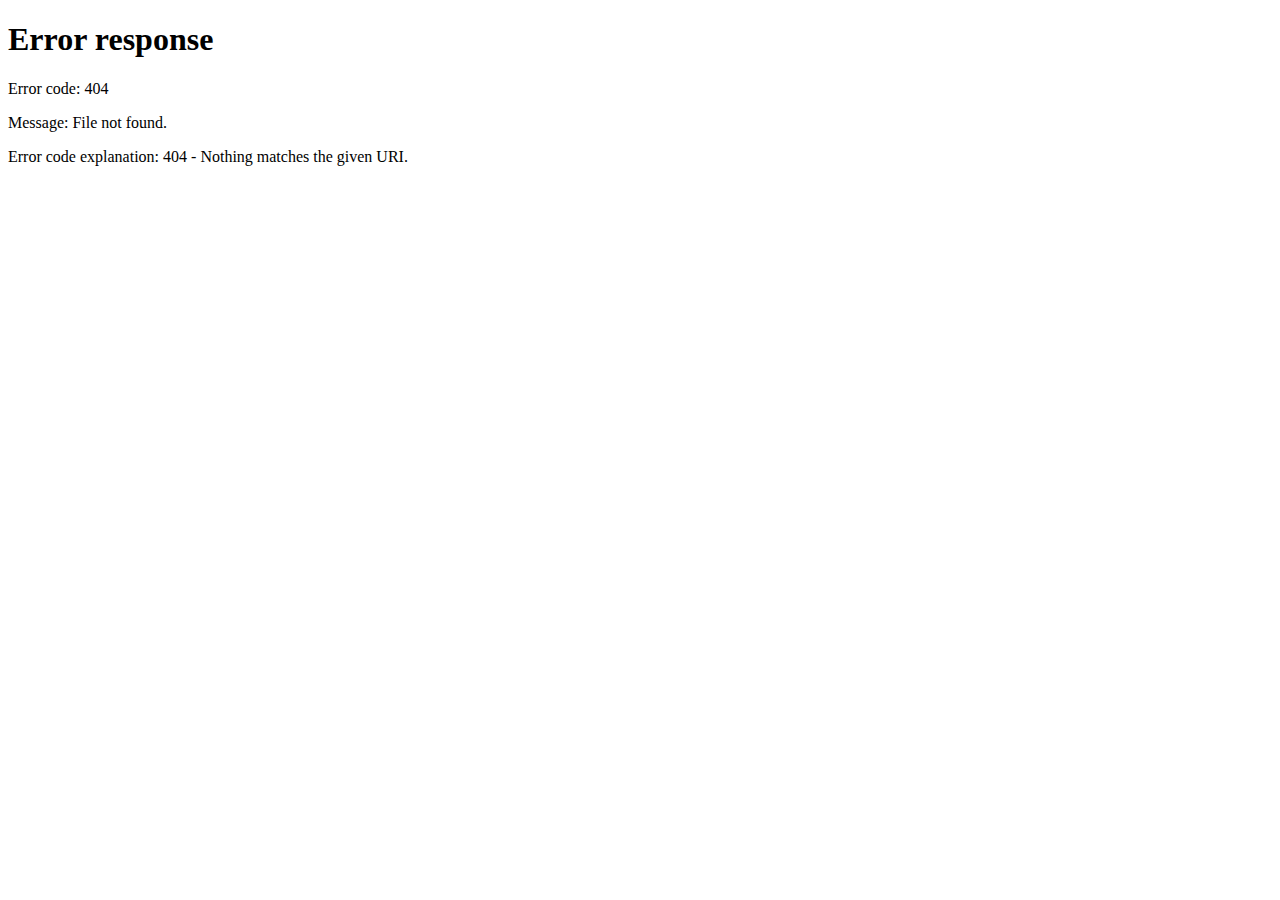
==== frontend/dashboard.html @ c2ce2b6d "Add Workout model, repository, and controller for workout management" ====
<!DOCTYPE html>
<html lang="en">
<head>
    <meta charset="UTF-8">
    <meta name="viewport" content="width=device-width, initial-scale=1.0">
    <title>GymFlex - Dashboard</title>
    <link rel="preconnect" href="https://fonts.googleapis.com">
    <link rel="preconnect" href="https://fonts.gstatic.com" crossorigin>
    <link href="https://fonts.googleapis.com/css2?family=Poppins:wght@300;400;500;600;700&display=swap" rel="stylesheet">
    <link rel="stylesheet" href="css/style.css">
    <link rel="stylesheet" href="css/dashboard.css">
</head>
<body>
    <nav class="navbar">
        <div class="container">
            <h1>GymFlex</h1>
            <div class="nav-links">
                <span id="userName"></span>
                <button id="logoutBtn" class="logout-btn">Logout</button>
            </div>
        </div>
    </nav>

    <main class="container dashboard">
        <section class="welcome-section">
            <h2>Welcome, <span id="userNameDisplay"></span>!</h2>
            <p>Membership Type: <span id="membershipType"></span></p>
        </section>

        <div class="dashboard-cards">
            <div class="card">
                <h3>Workout Schedule</h3>
                <p>View and manage your workout routine</p>
                <a href="#" class="card-link">View Schedule</a>
            </div>
            <div class="card">
                <h3>Progress Tracker</h3>
                <p>Track your fitness journey</p>
                <a href="#" class="card-link">View Progress</a>
            </div>
            <div class="card">
                <h3>Nutrition Plan</h3>
                <p>Check your meal plans</p>
                <a href="#" class="card-link">View Plan</a>
            </div>
        </div>

        <section class="workout-tracker">
            <h3>Workout Tracker</h3>
            <form id="workoutForm" class="workout-form">
                <div class="form-group">
                    <label for="workoutType">Workout Type</label>
                    <select id="workoutType" required>
                        <option value="">Select type</option>
                        <option value="cardio">Cardio</option>
                        <option value="strength">Strength Training</option>
                        <option value="flexibility">Flexibility</option>
                    </select>
                </div>
                <div class="form-group">
                    <label for="duration">Duration (minutes)</label>
                    <input type="number" id="duration" required min="1">
                </div>
                <button type="submit">Log Workout</button>
            </form>
            
            <div class="workout-history">
                <h4>Recent Workouts</h4>
                <div id="workoutList" class="workout-list"></div>
            </div>
        </section>

        <div class="dashboard-grid">
            <section class="bmi-calculator">
                <h3>BMI Calculator</h3>
                <form id="bmiForm" class="bmi-form">
                    <div class="form-group">
                        <label for="weight">Weight (kg)</label>
                        <input type="number" id="weight" required min="20" max="300" step="0.1">
                    </div>
                    <div class="form-group">
                        <label for="height">Height (cm)</label>
                        <input type="number" id="height" required min="100" max="250">
                    </div>
                    <button type="submit">Calculate BMI</button>
                </form>
                <div id="bmiResult" class="bmi-result"></div>
            </section>

            <section class="nutrition-tracker">
                <h3>Nutrition Tracker</h3>
                <form id="nutritionForm" class="nutrition-form">
                    <div class="form-group">
                        <label for="mealType">Meal Type</label>
                        <select id="mealType" required>
                            <option value="">Select meal</option>
                            <option value="breakfast">Breakfast</option>
                            <option value="lunch">Lunch</option>
                            <option value="dinner">Dinner</option>
                            <option value="snack">Snack</option>
                        </select>
                    </div>
                    <div class="form-group">
                        <label for="calories">Calories</label>
                        <input type="number" id="calories" required min="0">
                    </div>
                    <div class="form-group">
                        <label for="protein">Protein (g)</label>
                        <input type="number" id="protein" required min="0">
                    </div>
                    <button type="submit">Log Meal</button>
                </form>
                <div id="nutritionList" class="nutrition-list"></div>
            </section>
        </div>
    </main>
    <script src="js/dashboard.js"></script>
</body>
</html>
---- frontend/css/dashboard.css ----
.dashboard {
    padding: 2rem 0;
}

.welcome-section {
    background: white;
    padding: 2rem;
    border-radius: 12px;
    margin-bottom: 2rem;
    box-shadow: var(--shadow);
}

.welcome-section h2 {
    color: var(--primary-color);
    margin-bottom: 1rem;
}

.dashboard-cards {
    display: grid;
    grid-template-columns: repeat(auto-fit, minmax(300px, 1fr));
    gap: 2rem;
}

.card {
    background: white;
    padding: 2rem;
    border-radius: 12px;
    box-shadow: var(--shadow);
    transition: transform 0.3s ease;
}

.card:hover {
    transform: translateY(-5px);
}

.card h3 {
    color: var(--primary-color);
    margin-bottom: 1rem;
}

.card p {
    color: #666;
    margin-bottom: 1.5rem;
}

.card-link {
    display: inline-block;
    color: var(--primary-color);
    text-decoration: none;
    font-weight: 500;
    padding: 8px 0;
    border-bottom: 2px solid transparent;
    transition: border-color 0.3s;
}

.card-link:hover {
    border-color: var(--primary-color);
}

.logout-btn {
    padding: 8px 16px;
    background: var(--danger-color);
    color: white;
    border: none;
    border-radius: 6px;
    cursor: pointer;
    font-size: 14px;
    margin-left: 20px;
}

.logout-btn:hover {
    background: #c82333;
}

#userName {
    color: var(--dark-color);
    font-weight: 500;
}

.workout-tracker {
    background: white;
    padding: 2rem;
    border-radius: 12px;
    margin-top: 2rem;
    box-shadow: var(--shadow);
}

.workout-form {
    max-width: 500px;
    margin-bottom: 2rem;
}

.workout-history {
    margin-top: 2rem;
}

.workout-list {
    display: grid;
    gap: 1rem;
    margin-top: 1rem;
}

.workout-item {
    background: var(--light-color);
    padding: 1rem;
    border-radius: 8px;
    display: flex;
    justify-content: space-between;
    align-items: center;
}

.workout-item .details {
    display: flex;
    gap: 2rem;
}

.workout-item .date {
    color: #666;
}

.dashboard-grid {
    display: grid;
    grid-template-columns: repeat(auto-fit, minmax(400px, 1fr));
    gap: 2rem;
    margin-top: 2rem;
}

.bmi-calculator,
.nutrition-tracker {
    background: white;
    padding: 2rem;
    border-radius: 12px;
    box-shadow: var(--shadow);
}

.bmi-result {
    margin-top: 1.5rem;
    padding: 1rem;
    border-radius: 8px;
    text-align: center;
    font-weight: 500;
}

.bmi-result.healthy {
    background: #d4edda;
    color: #155724;
}

.bmi-result.warning {
    background: #fff3cd;
    color: #856404;
}

.bmi-result.danger {
    background: #f8d7da;
    color: #721c24;
}

.nutrition-list {
    margin-top: 1.5rem;
}

.nutrition-item {
    display: flex;
    justify-content: space-between;
    align-items: center;
    padding: 1rem;
    background: var(--light-color);
    border-radius: 8px;
    margin-bottom: 0.5rem;
}

.nutrition-item .meal-info {
    display: flex;
    gap: 1.5rem;
}

.nutrition-item .meal-type {
    font-weight: 500;
    color: var(--primary-color);
}

.nutrition-summary {
    margin-top: 1.5rem;
    padding-top: 1.5rem;
    border-top: 1px solid #ddd;
}
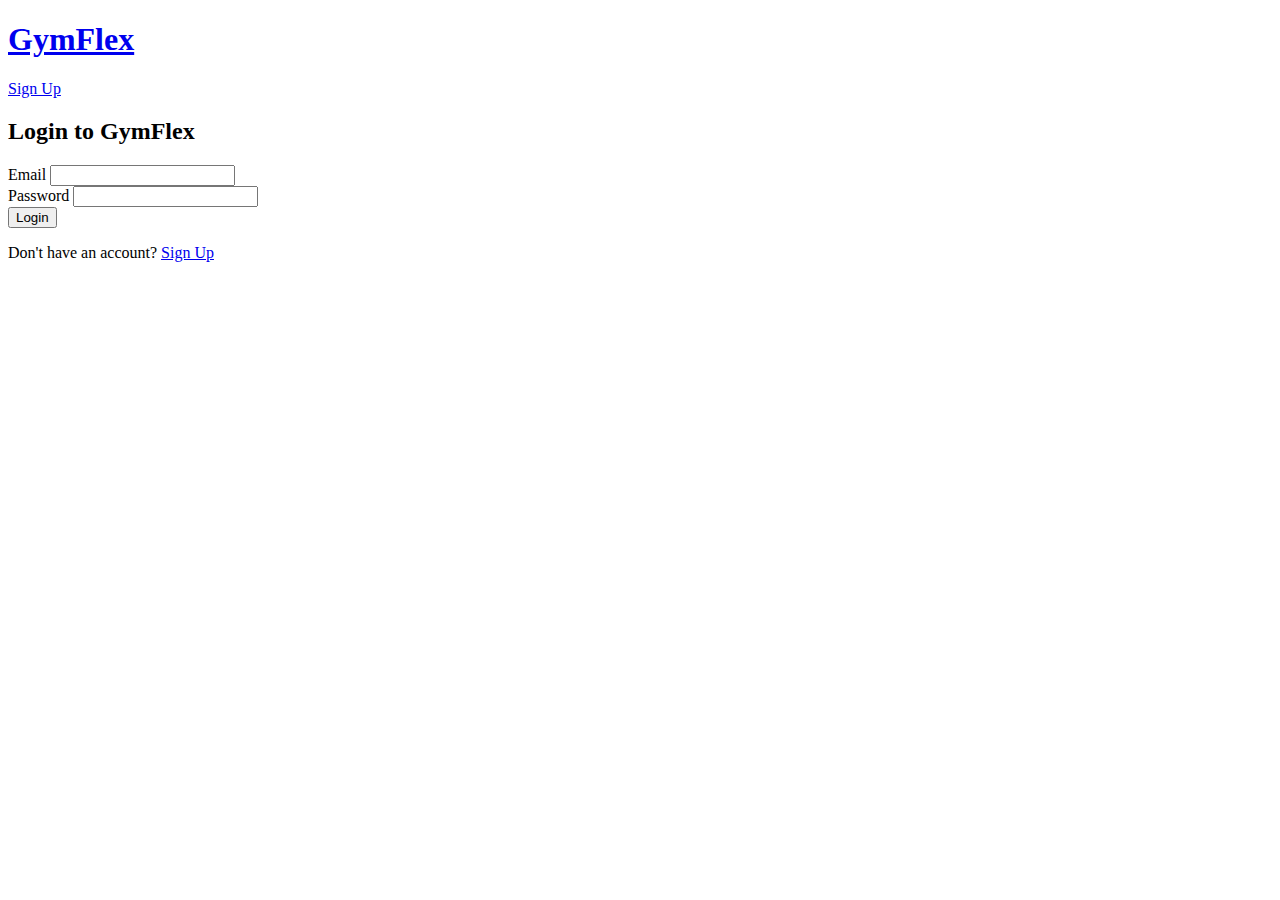
==== commit 2ba35fc4: "Enhance user authentication and workout retrieval features" ====
--- a/frontend/dashboard.html
+++ b/frontend/dashboard.html
@@ -9,6 +9,29 @@
     <link href="https://fonts.googleapis.com/css2?family=Poppins:wght@300;400;500;600;700&display=swap" rel="stylesheet">
     <link rel="stylesheet" href="css/style.css">
     <link rel="stylesheet" href="css/dashboard.css">
+    <script>
+        // Improved login check
+        const userString = localStorage.getItem('user');
+        console.log('Initial user check:', userString); // Debug log
+        
+        if (!userString) {
+            console.log('No user data found, redirecting to login');
+            window.location.href = 'login.html';
+        } else {
+            try {
+                const user = JSON.parse(userString);
+                if (!user.id || !user.fullName) {
+                    console.log('Invalid user data, redirecting to login');
+                    localStorage.removeItem('user');
+                    window.location.href = 'login.html';
+                }
+            } catch (error) {
+                console.error('Error parsing user data:', error);
+                localStorage.removeItem('user');
+                window.location.href = 'login.html';
+            }
+        }
+    </script>
 </head>
 <body>
     <nav class="navbar">
